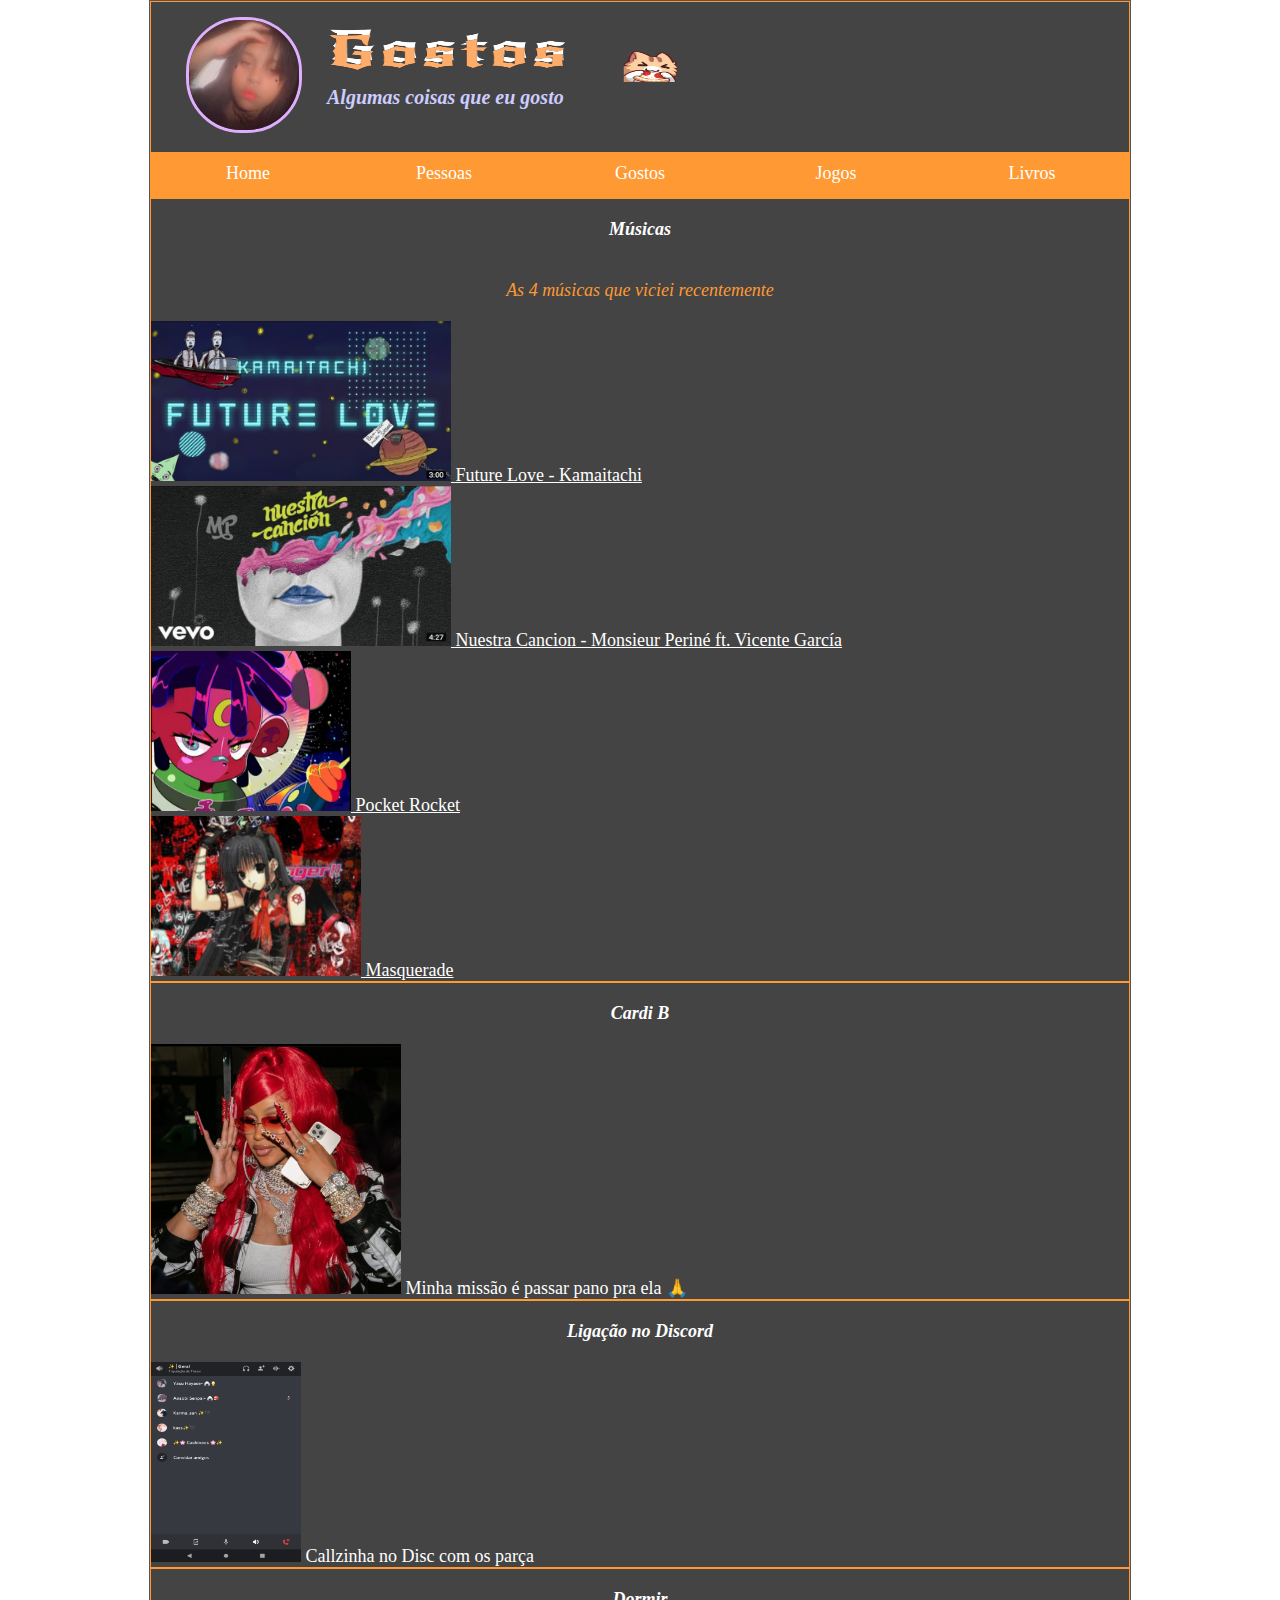
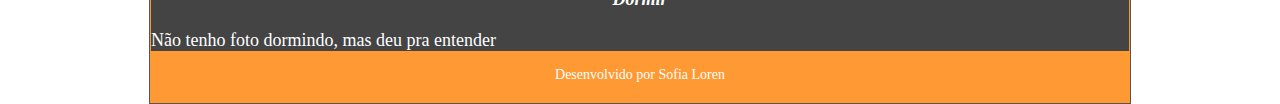
==== gostos.html @ 2c1634d3 "commit inicial" ====
<!DOCTYPE html>
<html lang="pt-br">
<head>
	<meta charset="UTF-8">
	<title>Site pessoal - Sofia Loren</title>
	<link rel="stylesheet" href="fotos.css"/>
</head>
<body>
<div id="tudo">
	<div id="topo">
        <img id="foto" src="fotoperfil.png" width="75" height="75">
        <div id="titulo">
		<img id="logo" src="logogostos.png" width="350" height="58"
		<br><p class="slogan">Algumas coisas que eu gosto</p>
	</div>
</div>
	<div id="menu">
      <ul>
		<li><a href="index.html">Home</a></li>
        <li><a href="pessoal.html">Pessoas</a></li>
        <li><a href="gostos.html">Gostos</a></li>
        <li><a href="jogos.html">Jogos</a></li>
        <li><a href="livros.html">Livros</a></li>
      </ul>
	</div>
<div id="gostos">
    <h2>Músicas</h2>
    <p>As 4 músicas que viciei recentemente</p>
    <a href="https://youtu.be/Goug6_60K3s">
        <img src="future.png" width="300" height="160"> Future Love - Kamaitachi
    </a><br>
    <a href="https://youtu.be/iNGhRMZHwaY">
        <img src="nuestra.png" width="300" height="160"> Nuestra Cancion - Monsieur Periné ft. Vicente García
    </a><br>
    <a href="https://youtu.be/ULLkujFSxSM">
        <img src="pocket.png" width="200" height="160"> Pocket Rocket
    </a><br>
    <a href="https://youtu.be/-3ItsoTXjTQ">
        <img src="masquerade.png" width="210" height="160"> Masquerade
    </a>
</div>
<div id="CardiB">
    <h2>Cardi B</h2>
    <a>
    <img src="cardib2.png" width="250" height="250">    Minha missão é passar pano pra ela 🙏</a>
</div>
<div id="gostos">
    <h2>Ligação no Discord</h2>
    <a>
        <img src="call.png" width="150" height="200"> Callzinha no Disc com os parça
    </a>
</div>
<div id="gostos">
    <h2>Dormir</h2>
    <a>
        Não tenho foto dormindo, mas deu pra entender
    </a>
</div>
<div id="rodape">
    <p>Desenvolvido por Sofia Loren</p>
</div>
</div>
</body>
</html>
---- fotos.css ----
* {
	margin: 0;
	padding: 0;
}
body{
	font-family: Verdana;
	font-size: 12px;
}
h1{
	color: #BB0022;
	font-size: 24px;
	text-align: center;
	padding-top: 20px;
}
#jogos{
	background: #444;
	border: 1px solid #FF9933;
	width: 978px;
}
#topo{
	width: 978px;
	height: 150px;
	background-color: #444;
	border: 1px solid #FF9933;
}
#foto{
	margin: 15px 25px 0px 35px;
	height: 110px;
	width: 110px;
	border-radius: 55px;
	border: 3px solid #DFAEFC;
	float: left;
}
#logo{
	width: 350px;
	height: 60px;
	margin-top: 20px;
}
.slogan{
	font-style: italic;
	font-size: 20px;
	font-weight: 600;
	color: #CCCCFF;
}
#menu{
	background: #FF9933;
	width: 980px;
	height: 45px;
}
#menu ul li{
	float: left;
    list-style-type: none;
}
#menu ul li a{
	font-size: 18px;
	width: 190px;
	display: block;
	text-align: center;
	color: #FFF;
	text-decoration: none;
	padding: 10px 3px;
}
#menu ul li a:hover{
	color: #FF9933;
	font-size: 20px;
	background-color: #EEE;
}
#jogos{
	background: #444;
	border: 1px solid #FF9933;
	width: 978px;
}
#jogos p{
	font-size: 18px;
	font-style: italic;
	text-align: center;
	padding: 20px 50px;
	color: #FF9933;
}
#jogos img{
	float: left;
}
#destaques{
	background: #FFF;
	border: 1px solid #FF9933;
	width: 978px;
	height: 525px;
}
#gostos{
	background: #444;
	border: 1px solid #FF9933;
	width: 978px;
}
#gostos h2{
	font-size: 18px;
	font-style: italic;
	text-align: center;
	padding: 20px 50px;
	color: #FFf;
}
#gostos p{
	font-size: 18px;
	font-style: italic;
	text-align: center;
	padding: 20px 50px;
	color: #FF9933;
}
#gostos a{
	color: #FFF;
	font-size: 18px;
}
#CardiB{
	background: #444;
	border: 1px solid #FF9933;
	width: 978px;
}
#CardiB h2{
	font-size: 18px;
	font-style: italic;
	text-align: center;
	padding: 20px 50px;
	color: #FFf;
}
#CardiB a{
	color: #FFF;
	font-size: 18px;
}
#ozzy{
	background: #444;
	border: 1px solid #FF9933;
	width: 978px;
}
#ozzy h2{
	border: #FF9933 5px;
	font-size: 18px;
	font-style: italic;
	text-align: center;
	padding: 20px 50px;
	color: #FFf;
}
#ozzy img{
	border: #FF9933 5px;
}
#kuro{
	background: #444;
	border: 1px solid #FF9933;
	width: 978px;
}
#kuro h2{
	border: #FF9933 5px;
	font-size: 18px;
	font-style: italic;
	text-align: center;
	padding: 20px 50px;
	color: #FFf;
}
#kuro img{
	border: #FF9933 5px;
}
#mae{
	background: #444;
	border: 1px solid #FF9933;
	width: 978px;
}
#mae h2{
	border: #FF9933 5px;
	font-size: 18px;
	font-style: italic;
	text-align: center;
	padding: 20px 50px;
	color: #FFf;
}
#mae img{
	border: #FF9933 5px;
}
#mi{
	background: #444;
	border: 1px solid #FF9933;
	width: 978px;
}
#mi h2{
	border: #FF9933 5px;
	font-size: 18px;
	font-style: italic;
	text-align: center;
	padding: 20px 50px;
	color: #FFf;
}
#mi img{
	border: #FF9933 5px;
}
#pai{
	background: #444;
	border: 1px solid #FF9933;
	width: 978px;
}
#pai h2{
	border: #FF9933 5px;
	font-size: 18px;
	font-style: italic;
	text-align: center;
	padding: 20px 50px;
	color: #FFf;
}
#pai img{
	border: #FF9933 5px;
}
#lari{
	background: #444;
	border: 1px solid #FF9933;
	width: 978px;
}
#lari h2{
	border: #FF9933 5px;
	font-size: 18px;
	font-style: italic;
	text-align: center;
	padding: 20px 50px;
	color: #FFf;
}
#lari img{
	border: #FF9933 5px;
}
#amigos{
	background: #444;
	border: 1px solid #FF9933;
	width: 978px;
}
#amigos h2{
	border: #FF9933 5px;
	font-size: 18px;
	font-style: italic;
	text-align: center;
	padding: 20px 50px;
	color: #FFf;
}
#amigos img{
	border: #FF9933 5px;
}
#rodape{
	font-size: 14px;
	width: 980px;
	padding: 15px 0 20px;
	background: #FF9933;
	text-align: center;
}
#rodape p{
	color: #FFF;
}
#tudo{
	width: 980px;
	border: 1px solid #555;
	margin: auto;
}
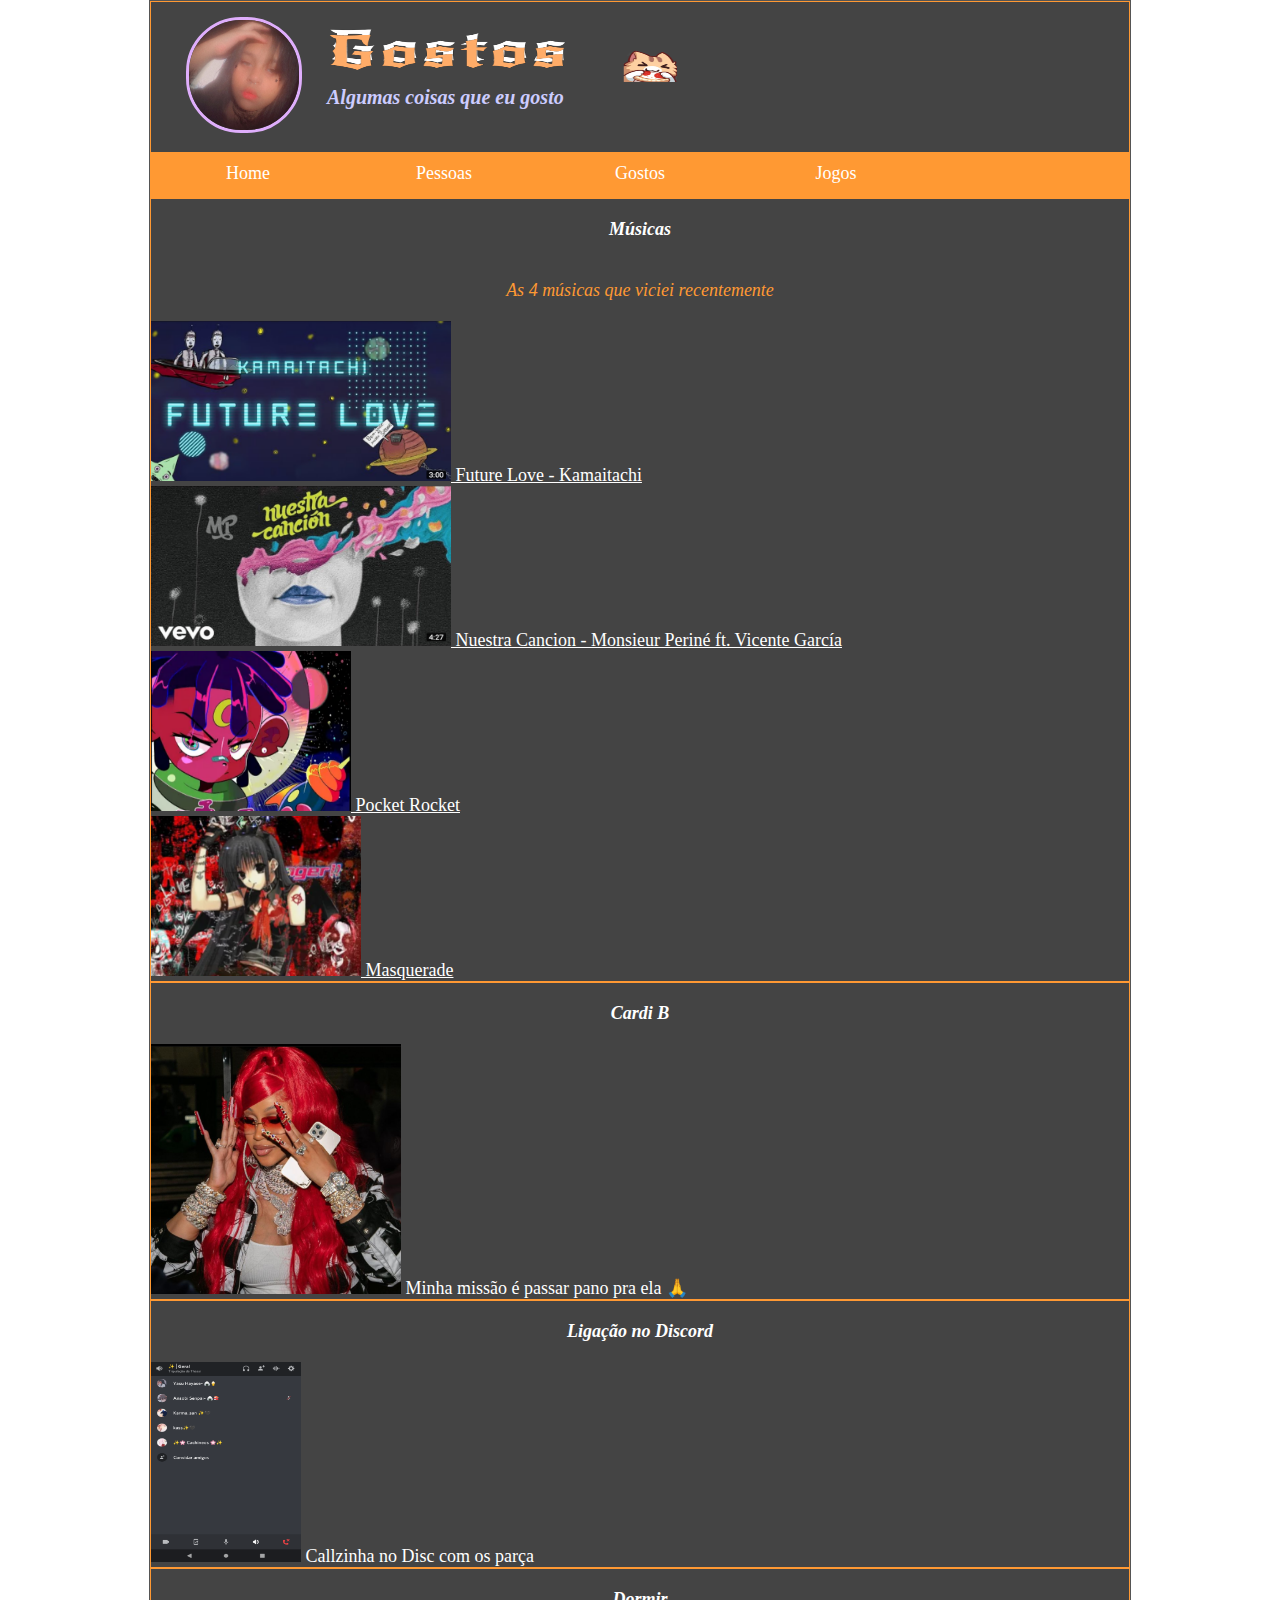
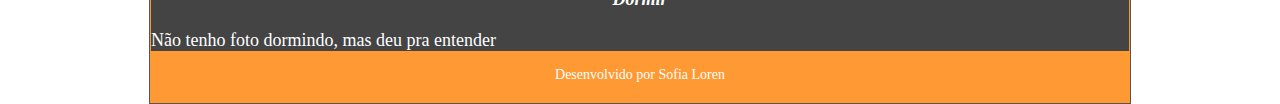
==== commit 7ee4ead0: "commit inicial" ====
--- a/gostos.html
+++ b/gostos.html
@@ -20,7 +20,6 @@
         <li><a href="pessoal.html">Pessoas</a></li>
         <li><a href="gostos.html">Gostos</a></li>
         <li><a href="jogos.html">Jogos</a></li>
-        <li><a href="livros.html">Livros</a></li>
       </ul>
 	</div>
 <div id="gostos">
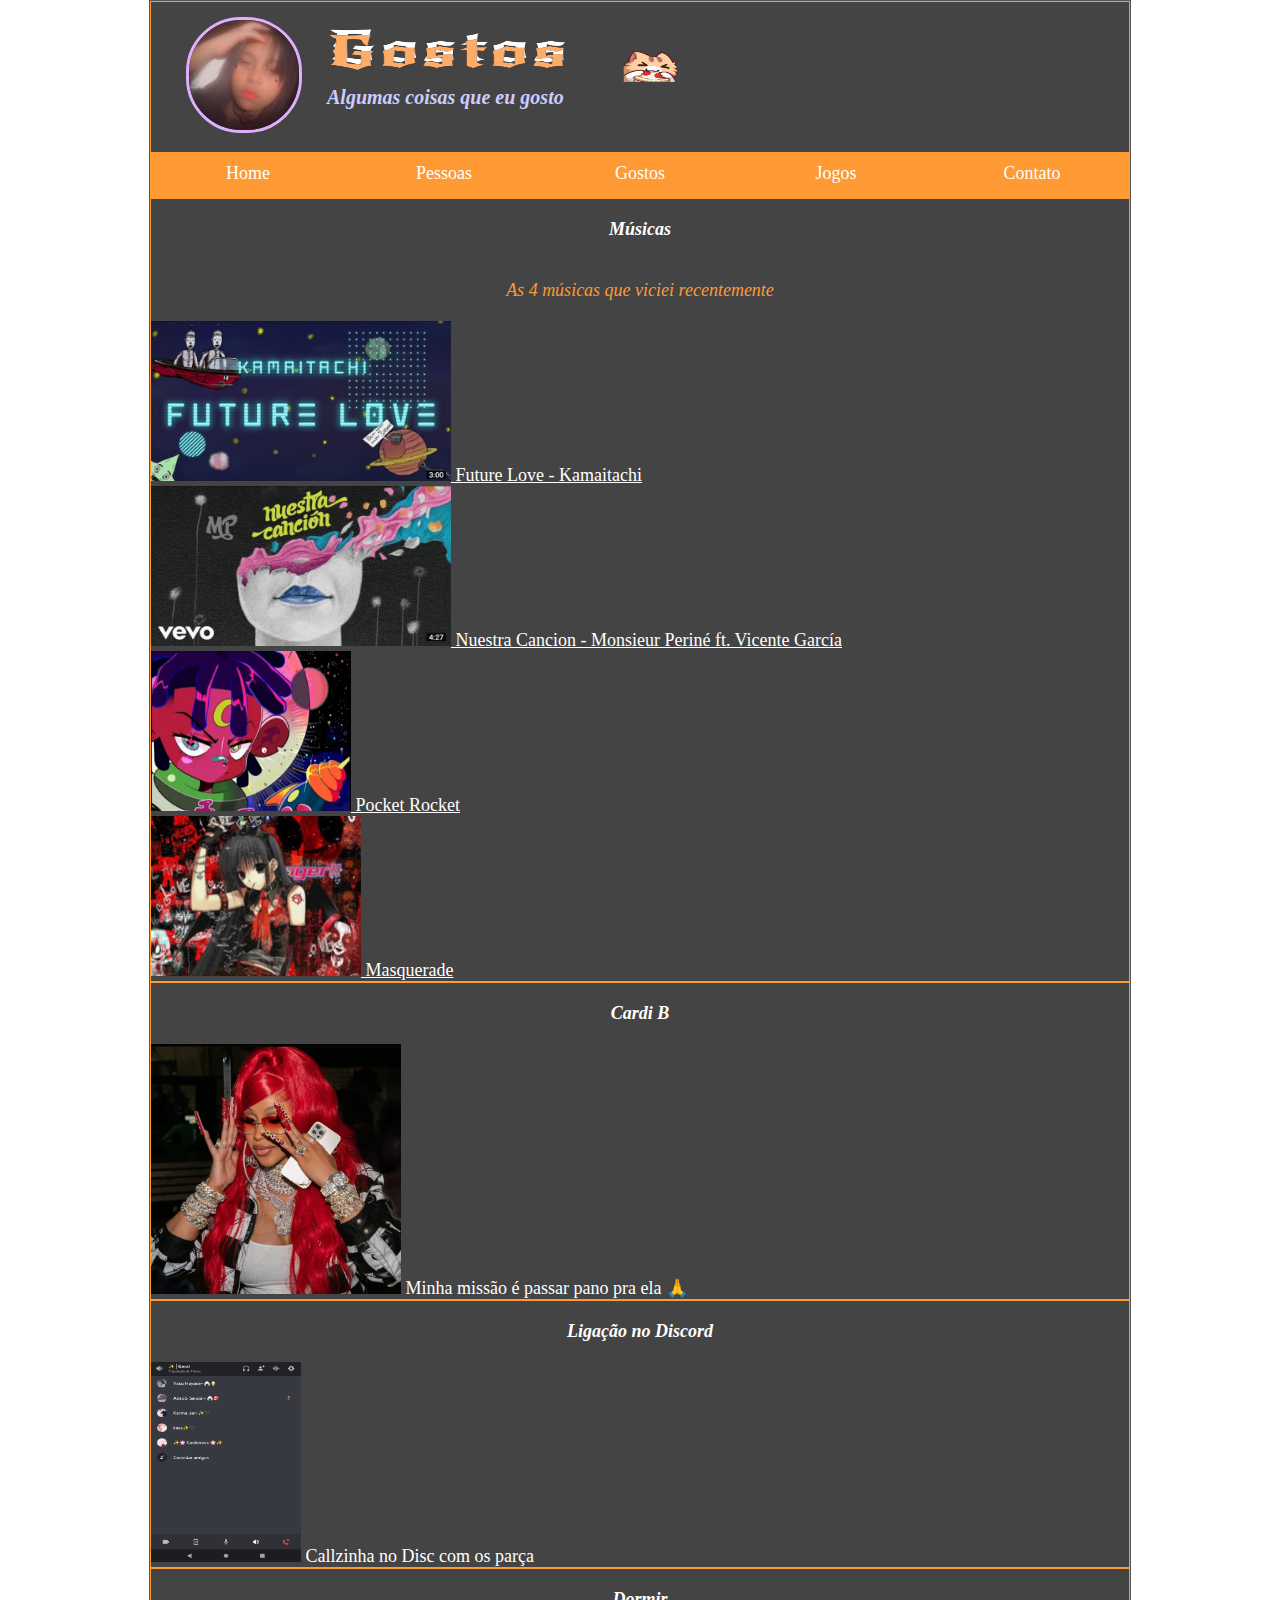
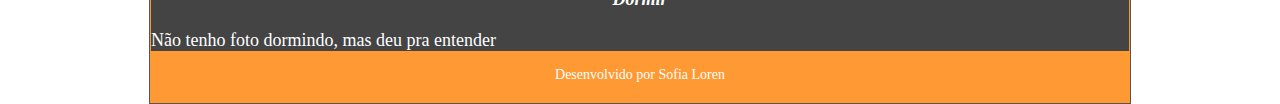
==== commit 7f11c321: "commit adicional" ====
--- a/gostos.html
+++ b/gostos.html
@@ -19,7 +19,8 @@
 		<li><a href="index.html">Home</a></li>
         <li><a href="pessoal.html">Pessoas</a></li>
         <li><a href="gostos.html">Gostos</a></li>
-        <li><a href="jogos.html">Jogos</a></li>
+	      <li><a href="jogos.html">Jogos</a></li>
+	      <li><a href="livros.html">Contato</a></li>
       </ul>
 	</div>
 <div id="gostos">
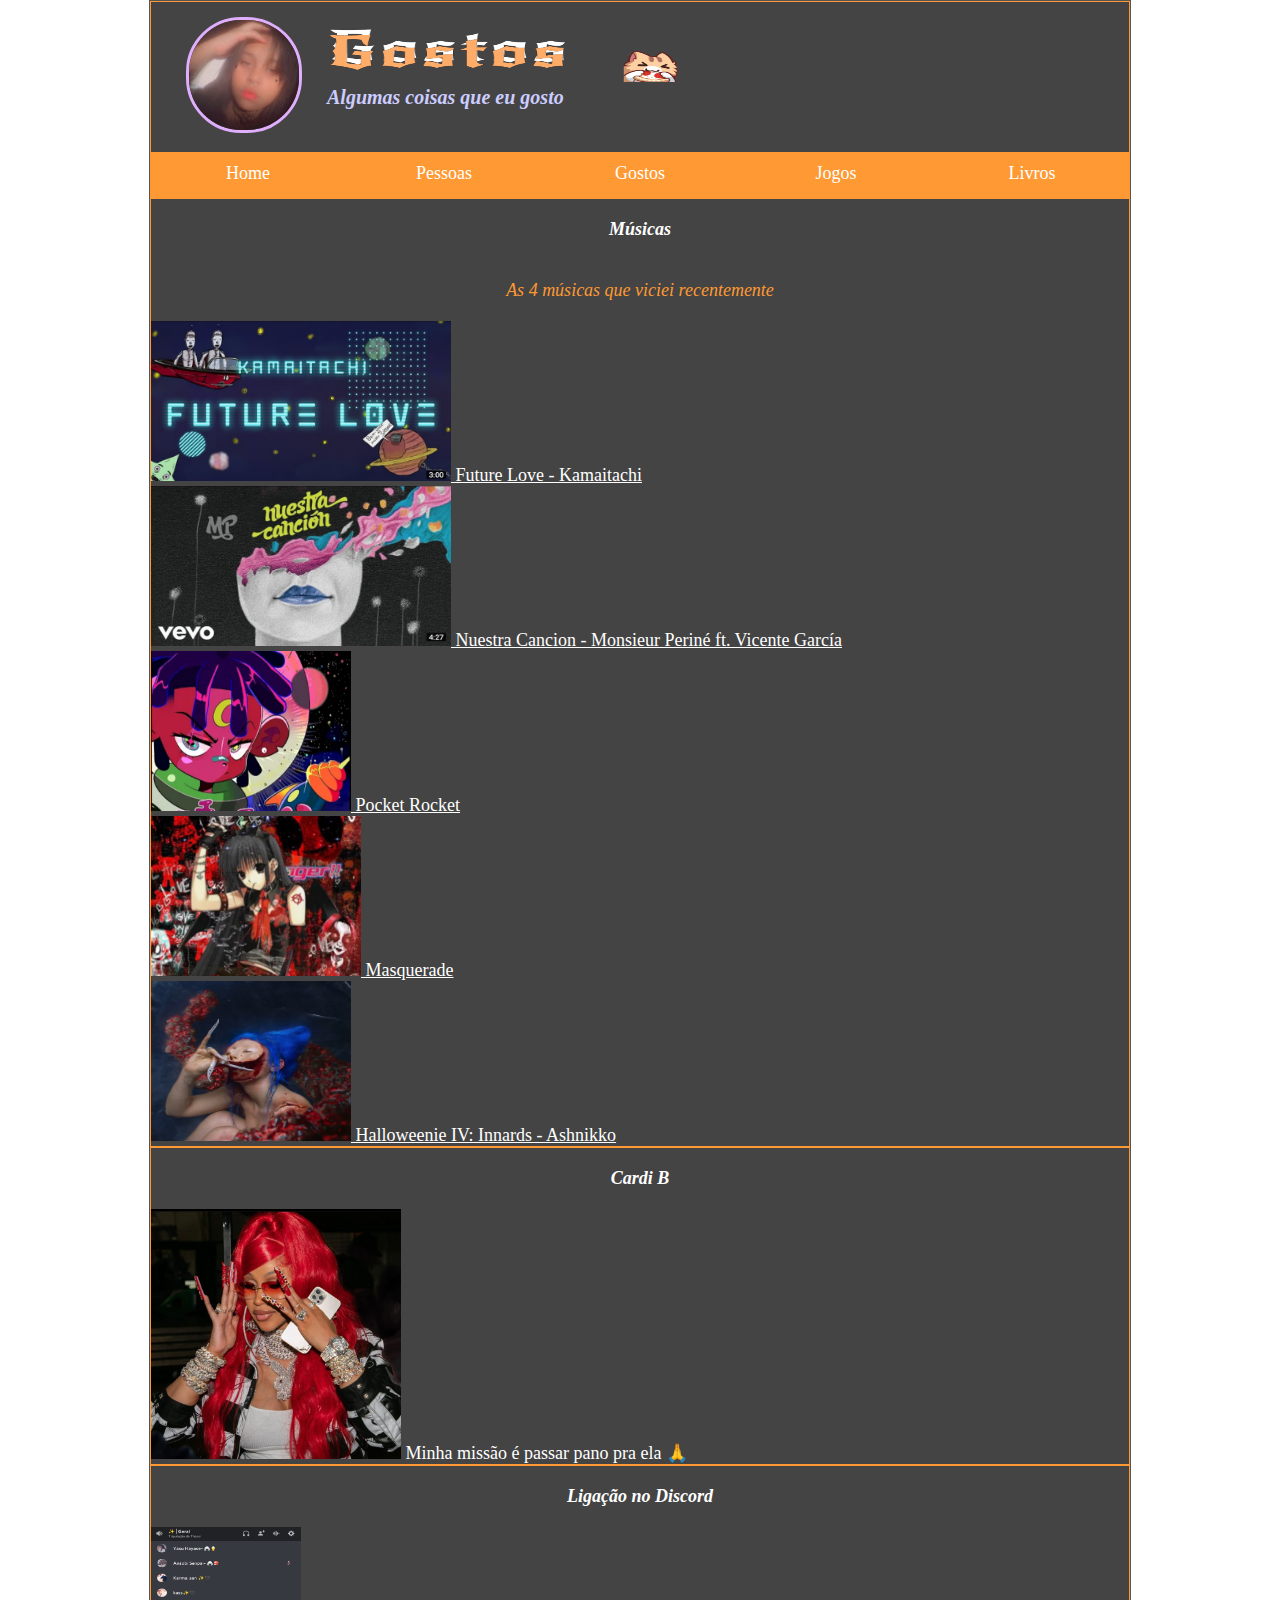
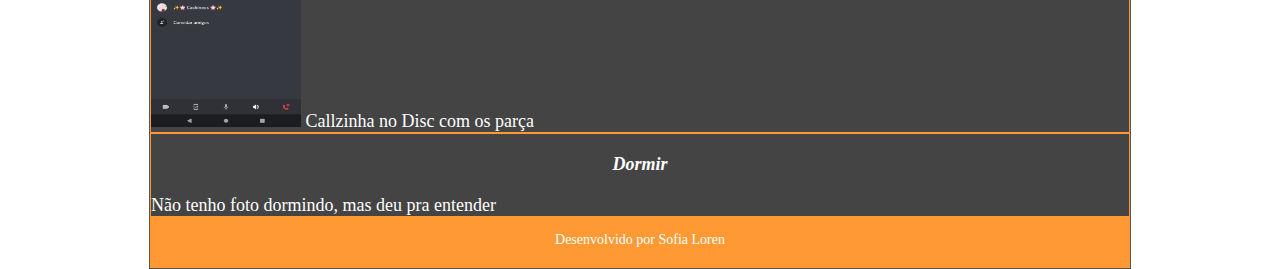
==== commit 21ea794f: "commit adicional" ====
--- a/gostos.html
+++ b/gostos.html
@@ -16,11 +16,11 @@
 </div>
 	<div id="menu">
       <ul>
-		<li><a href="index.html">Home</a></li>
+		<li><a href="home.html">Home</a></li>
         <li><a href="pessoal.html">Pessoas</a></li>
         <li><a href="gostos.html">Gostos</a></li>
-	      <li><a href="jogos.html">Jogos</a></li>
-	      <li><a href="livros.html">Contato</a></li>
+        <li><a href="jogos.html">Jogos</a></li>
+        <li><a href="livros.html">Livros</a></li>
       </ul>
 	</div>
 <div id="gostos">
@@ -37,6 +37,9 @@
     </a><br>
     <a href="https://youtu.be/-3ItsoTXjTQ">
         <img src="masquerade.png" width="210" height="160"> Masquerade
+    </a><br>
+    <a href="https://youtu.be/BavD7mTiUxc">
+        <img src="hallowenIV.png" width="200" height="160"> Halloweenie IV: Innards - Ashnikko
     </a>
 </div>
 <div id="CardiB">
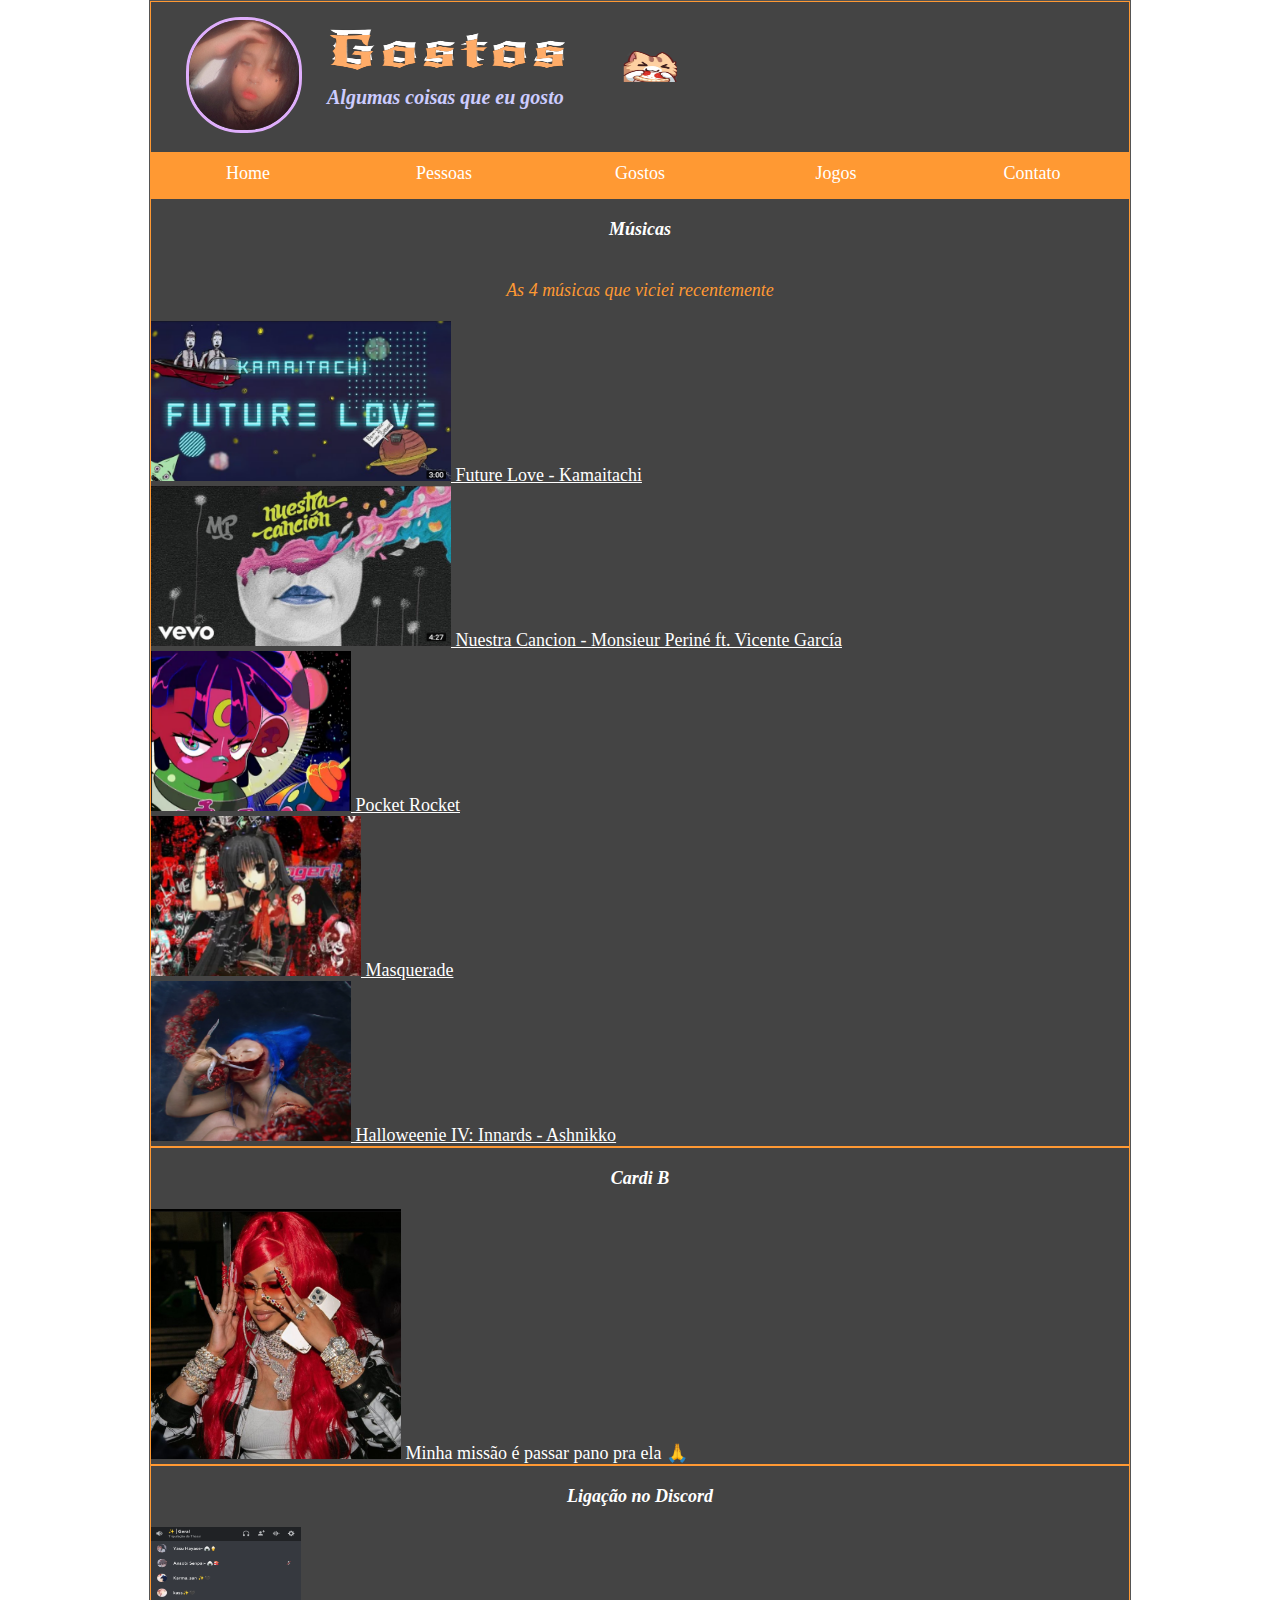
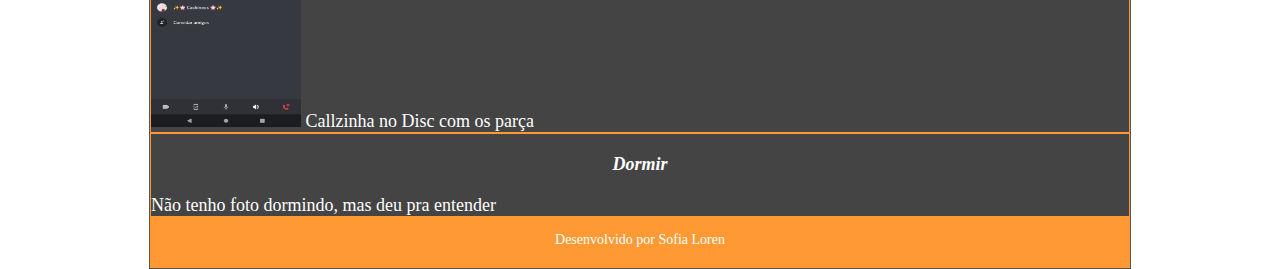
==== commit d85a4fab: "commit adicional" ====
--- a/gostos.html
+++ b/gostos.html
@@ -19,8 +19,8 @@
 		<li><a href="home.html">Home</a></li>
         <li><a href="pessoal.html">Pessoas</a></li>
         <li><a href="gostos.html">Gostos</a></li>
-        <li><a href="jogos.html">Jogos</a></li>
-        <li><a href="livros.html">Livros</a></li>
+	      <li><a href="jogos.html">Jogos</a></li>
+		<li><a href="livros.html">Contato</a></li>
       </ul>
 	</div>
 <div id="gostos">
